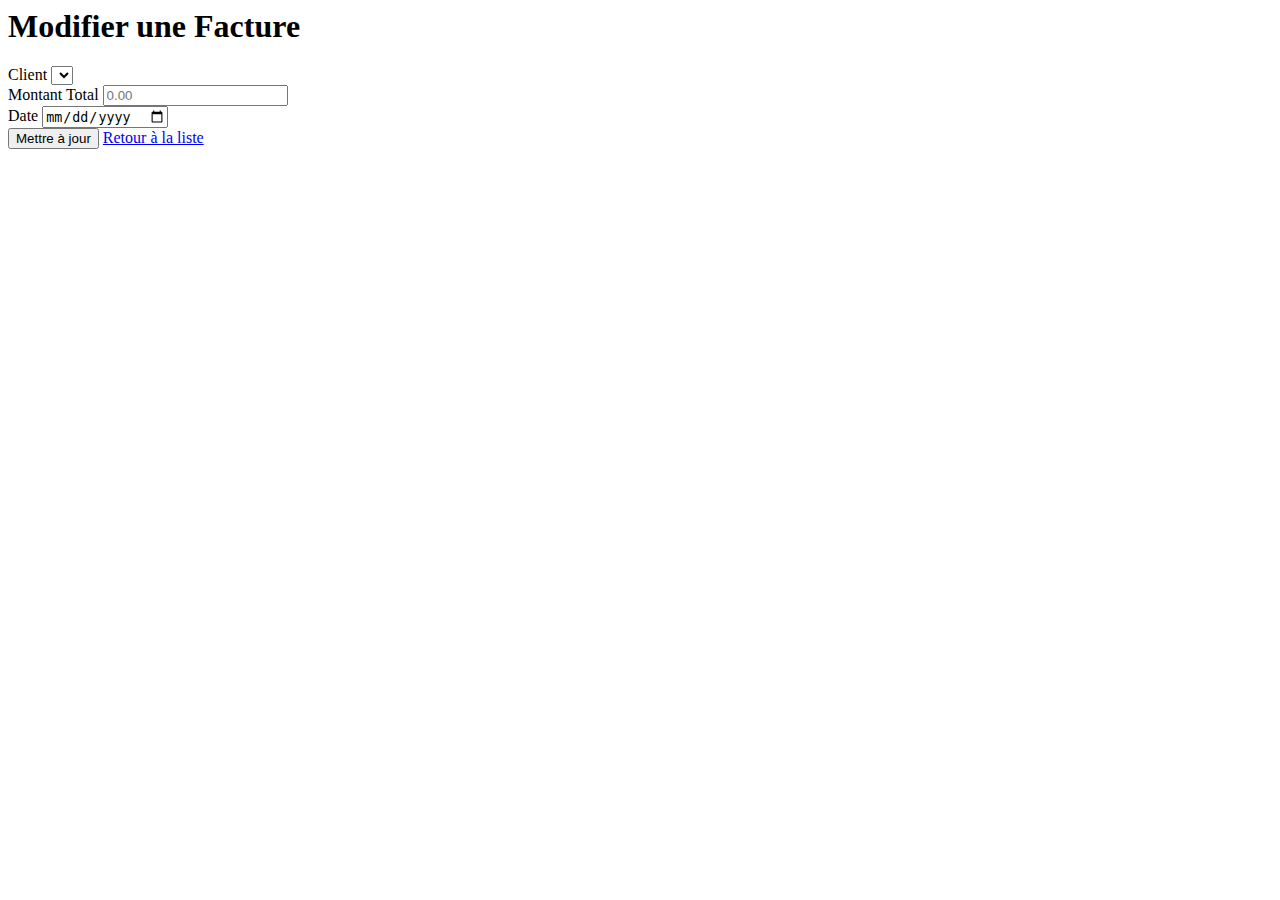
==== projet/src/main/resources/templates/update-facture.html @ eb8cdb64 "Controle commit" ====
<html xmlns:th="http://www.thymeleaf.org">
<head>
    <title>Modifier une Facture</title>
    <meta charset="UTF-8">
    <meta name="viewport" content="width=device-width, initial-scale=1.0">
    <link rel="stylesheet" th:href="@{/css/style.css}">
    <link href="https://fonts.googleapis.com/css2?family=Inter:wght@400;500;600&display=swap" rel="stylesheet">
</head>
<body>
<div class="container fade-in">
    <div class="card">
        <h1>Modifier une Facture</h1>

        <form th:action="@{/facture/update/{id}(id=${facture.id})}" th:object="${facture}" method="post">
            <div class="form-group">
                <label for="client">Client</label>
                <select th:field="*{client}" class="form-control" id="client">
                    <option th:each="client : ${clients}"
                            th:value="${client.id}"
                            th:text="${client.nom}">
                    </option>
                </select>
                <span class="error" th:if="${#fields.hasErrors('client')}" th:errors="*{client}"></span>
            </div>

            <div class="form-group">
                <label for="montantTotal">Montant Total</label>
                <input type="number" step="0.01" th:field="*{montantTotal}" class="form-control" id="montantTotal" placeholder="0.00">
                <span class="error" th:if="${#fields.hasErrors('montantTotal')}" th:errors="*{montantTotal}"></span>
            </div>

            <div class="form-group">
                <label for="date">Date</label>
                <input type="date" th:field="*{date}" class="form-control" id="date">
                <span class="error" th:if="${#fields.hasErrors('date')}" th:errors="*{date}"></span>
            </div>

            <div class="actions">
                <button type="submit" class="btn btn-primary">Mettre à jour</button>
                <a href="/" class="btn btn-secondary">Retour à la liste</a>
            </div>
        </form>
    </div>
</div><div class="background">
    <span></span>
    <span></span>
    <span></span>
    <span></span>
    <span></span>
    <span></span>
    <span></span>
    <span></span>
    <span></span>
    <span></span>
    <span></span>
    <span></span>
    <span></span>
    <span></span>
</div>
</body>
</html>
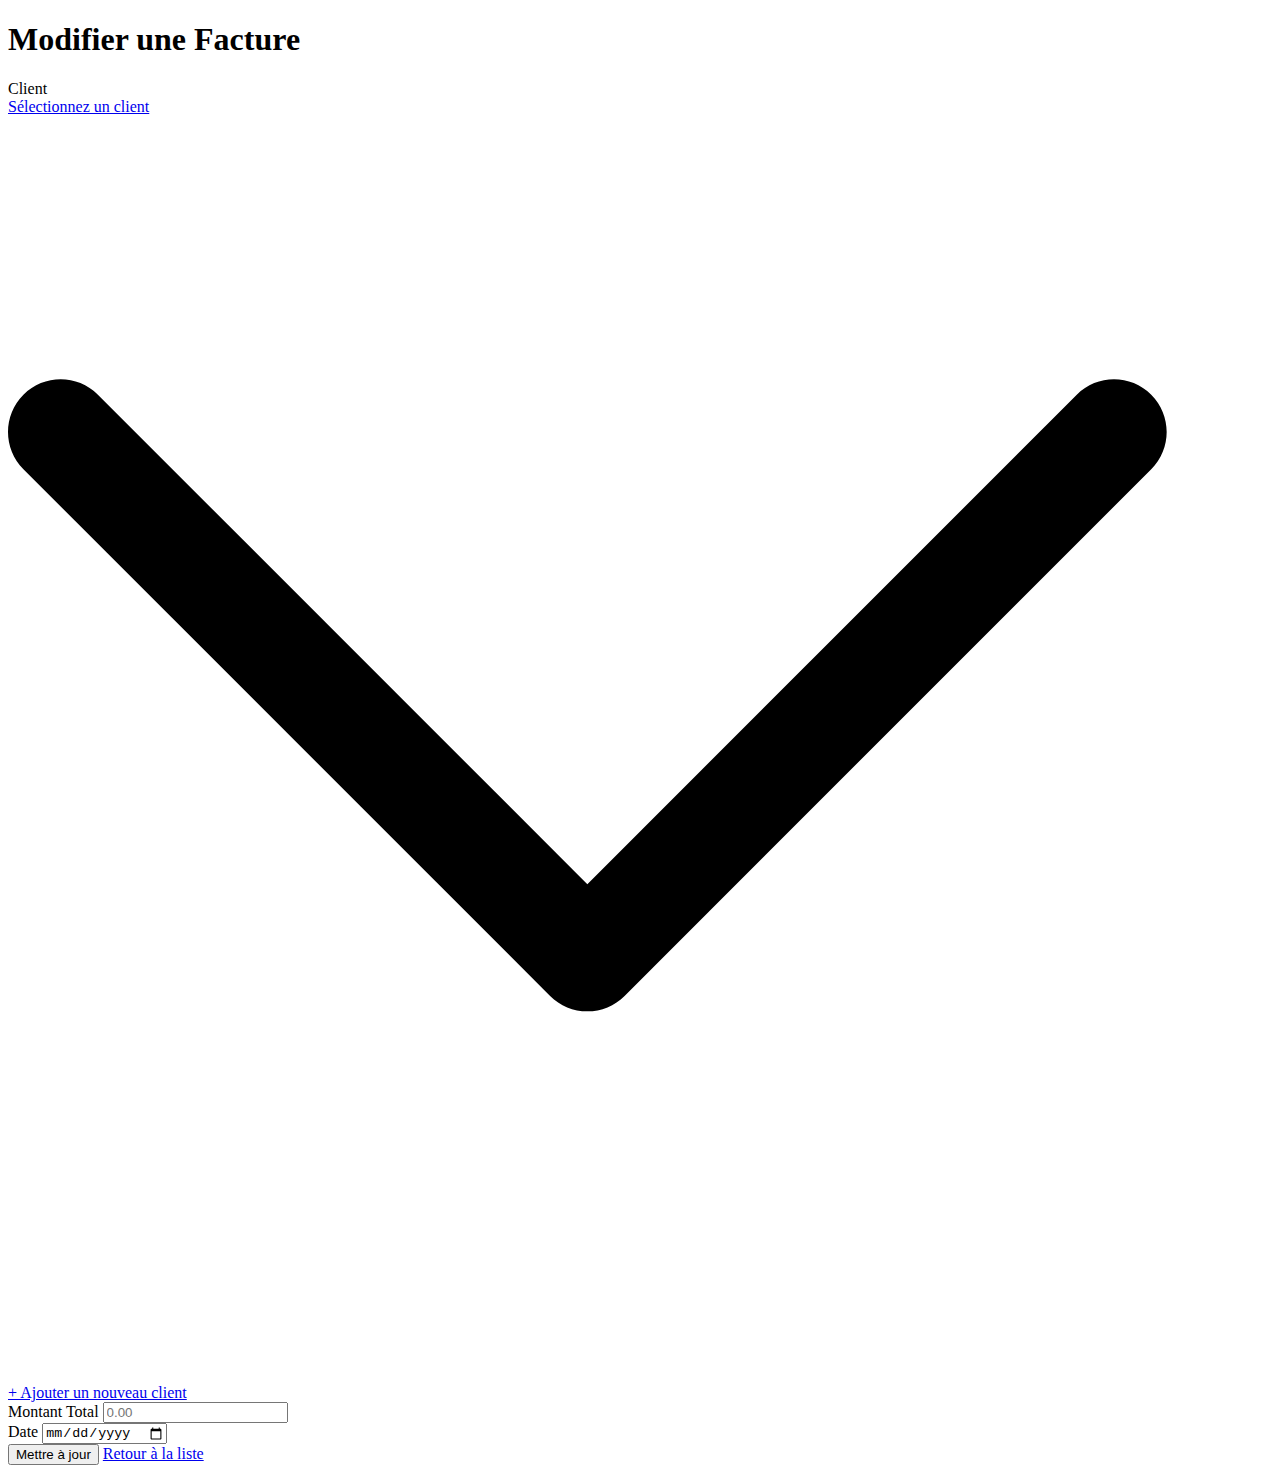
==== commit 01b0975f: "Controle Commit" ====
--- a/projet/src/main/resources/templates/update-facture.html
+++ b/projet/src/main/resources/templates/update-facture.html
@@ -1,61 +1,97 @@
+<!DOCTYPE html>
 <html xmlns:th="http://www.thymeleaf.org">
+
 <head>
     <title>Modifier une Facture</title>
-    <meta charset="UTF-8">
-    <meta name="viewport" content="width=device-width, initial-scale=1.0">
-    <link rel="stylesheet" th:href="@{/css/style.css}">
-    <link href="https://fonts.googleapis.com/css2?family=Inter:wght@400;500;600&display=swap" rel="stylesheet">
+    <meta charset="UTF-8" />
+    <meta name="viewport" content="width=device-width, initial-scale=1.0" />
+    <link rel="stylesheet" th:href="@{/css/style.css}" />
+    <link href="https://fonts.googleapis.com/css2?family=Inter:wght@400;500;600&display=swap" rel="stylesheet" />
 </head>
+
 <body>
-<div class="container fade-in">
-    <div class="card">
-        <h1>Modifier une Facture</h1>
+    <div class="container fade-in">
+        <div class="card">
+            <h1>Modifier une Facture</h1>
+            <form th:action="@{/facture/update/{id}(id=${facture.id})}" th:object="${facture}" method="post">
+                <div class="form-group">
+                    <label for="client">Client</label>
+                    <div class="row">
+                        <div class="menu">
+                            <div class="item">
+                                <a href="#" class="link">
+                                    <span>Sélectionnez un client</span>
+                                    <svg viewBox="0 0 360 360" xml:space="preserve">
+                                        <path
+                                            d="M325.607,79.393c-5.857-5.857-15.355-5.858-21.213,0.001l-139.39,139.393L25.607,79.393 c-5.857-5.857-15.355-5.858-21.213,0.001c-5.858,5.858-5.858,15.355,0,21.213l150.004,150c2.813,2.813,6.628,4.393,10.606,4.393 s7.794-1.581,10.606-4.394l149.996-150C331.465,94.749,331.465,85.251,325.607,79.393z" />
+                                    </svg>
+                                </a>
+                                <div class="submenu">
+                                    <div th:each="client : ${clients}" class="submenu-item">
+                                        <a href="#" class="submenu-link" th:text="${client.nom}"
+                                            th:data-id="${client.id}"></a>
+                                    </div>
+                                </div>
+                            </div>
+                        </div>
+                        <select th:field="*{client}" id="client" style="display: none">
+                            <option value="">Sélectionnez un client</option>
+                            <option th:each="client : ${clients}" th:value="${client.id}" th:text="${client.nom}">
+                            </option>
+                        </select>
+                        <a href="/client/new" class="add-client-link">
+                            + Ajouter un nouveau client
+                        </a>
+                        <span class="error" th:if="${#fields.hasErrors('client')}" th:errors="*{client}"></span>
+                    </div>
+                </div>
 
-        <form th:action="@{/facture/update/{id}(id=${facture.id})}" th:object="${facture}" method="post">
-            <div class="form-group">
-                <label for="client">Client</label>
-                <select th:field="*{client}" class="form-control" id="client">
-                    <option th:each="client : ${clients}"
-                            th:value="${client.id}"
-                            th:text="${client.nom}">
-                    </option>
-                </select>
-                <span class="error" th:if="${#fields.hasErrors('client')}" th:errors="*{client}"></span>
-            </div>
+                <div class="form-group">
+                    <label for="montantTotal">Montant Total</label>
+                    <input type="number" step="0.01" th:field="*{montantTotal}" class="form-control" id="montantTotal"
+                        placeholder="0.00" />
+                    <span class="error" th:if="${#fields.hasErrors('montantTotal')}" th:errors="*{montantTotal}"></span>
+                </div>
 
-            <div class="form-group">
-                <label for="montantTotal">Montant Total</label>
-                <input type="number" step="0.01" th:field="*{montantTotal}" class="form-control" id="montantTotal" placeholder="0.00">
-                <span class="error" th:if="${#fields.hasErrors('montantTotal')}" th:errors="*{montantTotal}"></span>
-            </div>
+                <div class="form-group">
+                    <label for="date">Date</label>
+                    <input type="date" th:field="*{date}" class="form-control" id="date" />
+                    <span class="error" th:if="${#fields.hasErrors('date')}" th:errors="*{date}"></span>
+                </div>
 
-            <div class="form-group">
-                <label for="date">Date</label>
-                <input type="date" th:field="*{date}" class="form-control" id="date">
-                <span class="error" th:if="${#fields.hasErrors('date')}" th:errors="*{date}"></span>
-            </div>
+                <div class="actions">
+                    <button type="submit" class="btn btn-primary">Mettre à jour</button>
+                    <a href="/" class="btn btn-secondary">Retour à la liste</a>
+                </div>
+            </form>
+        </div>
+    </div>
+    <div class="background">
+        <span></span>
+        <span></span>
+        <span></span>
+        <span></span>
+        <span></span>
+        <span></span>
+        <span></span>
+        <span></span>
+        <span></span>
+        <span></span>
+        <span></span>
+        <span></span>
+    </div>
 
-            <div class="actions">
-                <button type="submit" class="btn btn-primary">Mettre à jour</button>
-                <a href="/" class="btn btn-secondary">Retour à la liste</a>
-            </div>
-        </form>
-    </div>
-</div><div class="background">
-    <span></span>
-    <span></span>
-    <span></span>
-    <span></span>
-    <span></span>
-    <span></span>
-    <span></span>
-    <span></span>
-    <span></span>
-    <span></span>
-    <span></span>
-    <span></span>
-    <span></span>
-    <span></span>
-</div>
+    <script>
+        document.querySelectorAll(".submenu-link").forEach((link) => {
+            link.addEventListener("click", function (e) {
+                e.preventDefault();
+                const id = this.getAttribute("data-id");
+                const text = this.textContent;
+                document.querySelector("#client").value = id;
+                document.querySelector(".link span").textContent = text;
+            });
+        });
+    </script>
 </body>
+
 </html>